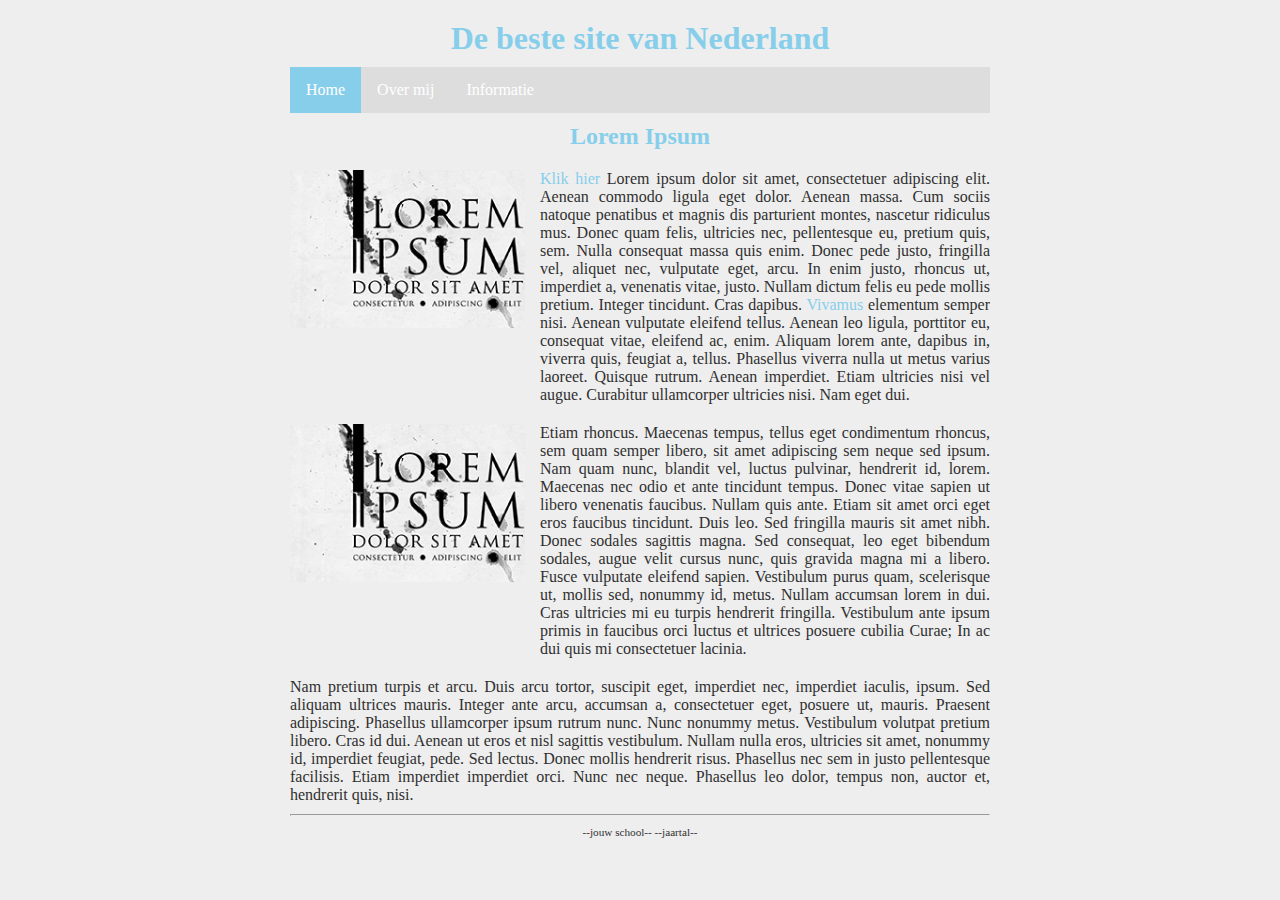
==== index.html @ ae7ac9e6 "Initial commit" ====
<!DOCTYPE html>

<html lang="nl">

<head>
  <link rel="stylesheet" href="style.css" />
  <title>Dit is een eenvoudige website</title>
  <meta charset="UTF-8" />
</head>

<body>
  <div class="page">

    <header>
      <h1 id="hoofdtitel" class="belangrijk">De beste site van Nederland</h1>
    </header>

    <nav>
      <ul>
        <li><a class="active" href="index.html">Home</a></li>
        <li><a href="overmij.html">Over mij</a></li>
        <li><a href="info.html">Informatie</a></li>
      </ul>
    </nav>

    <main>
      <h2>Lorem Ipsum</h2>

      <div class="item">
        <img class="item-plaatje" src="afbeeldingen/loremipsum.jpg" alt="lorem ipsum">
        <p class="item-tekst">
          <a href="http://nu.nl">Klik hier</a> Lorem ipsum dolor sit amet, consectetuer adipiscing elit. Aenean commodo
          ligula eget dolor. Aenean massa. Cum sociis natoque penatibus et magnis dis parturient montes, nascetur
          ridiculus mus. Donec quam felis, ultricies nec, pellentesque eu, pretium quis, sem. Nulla consequat massa quis
          enim. Donec pede justo, fringilla vel, aliquet nec, vulputate eget, arcu. In enim justo, rhoncus ut, imperdiet
          a, venenatis vitae, justo. Nullam dictum felis eu pede mollis pretium. Integer tincidunt. Cras dapibus. <a
            href="http://www.encyclo.nl/begrip/dum%20vivimus%20vivamus">Vivamus</a> elementum semper nisi. Aenean
          vulputate eleifend tellus. Aenean leo ligula, porttitor eu, consequat vitae, eleifend ac, enim. Aliquam lorem
          ante, dapibus in, viverra quis, feugiat a, tellus. Phasellus viverra nulla ut metus varius laoreet. Quisque
          rutrum. Aenean imperdiet. Etiam ultricies nisi vel augue. Curabitur ullamcorper ultricies nisi. Nam eget dui.
        </p>
      </div>

      <div class="item">
        <img class="item-plaatje" src="afbeeldingen/loremipsum.jpg" alt="lorem ipsum">
        <p class="item-tekst">
          Etiam rhoncus. Maecenas tempus, tellus eget
          condimentum rhoncus, sem quam semper libero, sit amet adipiscing sem neque sed ipsum. Nam quam nunc, blandit
          vel, luctus pulvinar, hendrerit id, lorem. Maecenas nec odio et ante tincidunt tempus. Donec vitae sapien ut
          libero venenatis faucibus. Nullam quis ante. Etiam sit amet orci eget eros faucibus tincidunt. Duis leo. Sed
          fringilla mauris sit amet nibh. Donec sodales sagittis magna. Sed consequat, leo eget bibendum sodales, augue
          velit cursus nunc, quis gravida magna mi a libero. Fusce vulputate eleifend sapien. Vestibulum purus quam,
          scelerisque ut, mollis sed, nonummy id, metus. Nullam accumsan lorem in dui. Cras ultricies mi eu turpis
          hendrerit fringilla. Vestibulum ante ipsum primis in faucibus orci luctus et ultrices posuere cubilia Curae;
          In
          ac dui quis mi consectetuer lacinia.
        </p>
      </div>

      <p>
        Nam pretium turpis et arcu. Duis arcu tortor, suscipit eget, imperdiet nec, imperdiet iaculis, ipsum. Sed
        aliquam ultrices mauris. Integer ante arcu, accumsan a, consectetuer eget, posuere ut, mauris. Praesent
        adipiscing. Phasellus ullamcorper ipsum rutrum nunc. Nunc nonummy metus. Vestibulum volutpat pretium libero.
        Cras id dui. Aenean ut eros et nisl sagittis vestibulum. Nullam nulla eros, ultricies sit amet, nonummy id,
        imperdiet feugiat, pede. Sed lectus. Donec mollis hendrerit risus. Phasellus nec sem in justo pellentesque
        facilisis. Etiam imperdiet imperdiet orci. Nunc nec neque. Phasellus leo dolor, tempus non, auctor et, hendrerit
        quis, nisi.
      </p>

    </main>

    <footer>
      <hr />
      <p class="smalltext">--jouw school-- --jaartal--</p>
    </footer>

  </div>
</body>

</html>
---- style.css ----
/* Instellingen tussen commentaar zijn handig om fouten te helpen vinden, uncomment om aan te zetten */

/* zorg dat elke box een gestippelde rand krijgt, 
   zodat je de afmeting goed kunt zien, 
   letop 1: dit kan de layout soms kan wijzigen 
   letop 2: laat 1 sterretje voor { staan als je commentaar weghaalt */
/*  * {border: 1px dotted black;}   */
  
/* zorg dat elke box een doorzichtige donkere achtergrond krijgt, 
   hoe meer boxen in elkaar hoe donkerder de achtergrondkleur 
   letop: laat 1 sterretje voor { staan als je commentaar weghaalt */
/*  * {background-color: rgba(0,0,0,5%);}  */

/* Basisinstellingen voor alle pagina's, alleen aanpassen als je pro wilt worden */

* {                                        /* geldt voor alles */
  box-sizing: border-box;                  /* zorg dat border meetelt bij de width en height van boxen */
  margin: 0px;                             /* standaard marge 0 */
}

html, body {                      /* geldt voor html en body */
  margin: 0px;                    /* standaard marge 0 */
  background-color: #EEEEEE;    /* achtergrondkleur lichtgrijs */
  color: #303030;               /* tekstkleur donkergrijs */
}  

div {                             /* geldt voor div */
  overflow: hidden;               /* zorgt dat DIV de hoogte krijgt van wat erin zit (anders tellen de floats erin niet mee voor de hoogte en wordt dus wel eens hoogte 0) */
}

/* Indeling voor alle pagina's */

.page {
  width: 700px;                   /* vaste breedte van 700 pixels */
  margin: 10px auto;              /* boven en onder 10 pixels marge, links en rechts marge gelijk verdeeld (gecentreerd) */
}

header, footer {                  /* geldt voor header en footer */
  margin: 10px 0px;
}

main {                       
  text-align: justify;            /* tekst uitvullen */}

h1, h2, h3 {                      /* geldt voor h1 en h2 en h3 */
  margin: 10px 0px;
  text-align: center;             /* tekst centreren */
} 

p {
  margin: 10px 0px;
  text-align: justify;            /* tekst links en rechts uitvullen */
}

img {
  margin: 10px 0px;
}

/* Indeling voor hoofd pagina */

/* .item {} */ /* hier doen we nog niks mee, dat mag je zelf toevoegen */

.item-plaatje {
  float:left;
  width:250px;
  padding-right: 15px; /* zorgt dat plaatje niet tegen tekst komt */
}
.item-tekst {
  float:right;
  width: 450px;
}

/* Indeling voor sub pagina */

/* Opmaak voor alle pagina's */

h1, h2, h3 {
      color: skyblue;
}

.smalltext {
    text-align: center;
    font-size: 0.7em;
}

a {
    color: skyblue;
    text-decoration: none;
}

a:hover {
    text-decoration: underline;
}

/* Opmaak voor sub pagina's */

/* Navigatiebalk voor alle pagina's */
nav ul {
    list-style-type: none;
    margin: auto;
    padding: 0;
    background-color: #dddddd;
    overflow: hidden;
}

nav ul li {
    float: left;
}

nav li a {
    display: block;
    color: white;
    text-align: center;
    padding: 14px 16px;
    text-decoration: none;
}

nav li a:hover {
    background-color: #aaaaaa;
}

nav li a.active {
    background-color: skyblue;
}
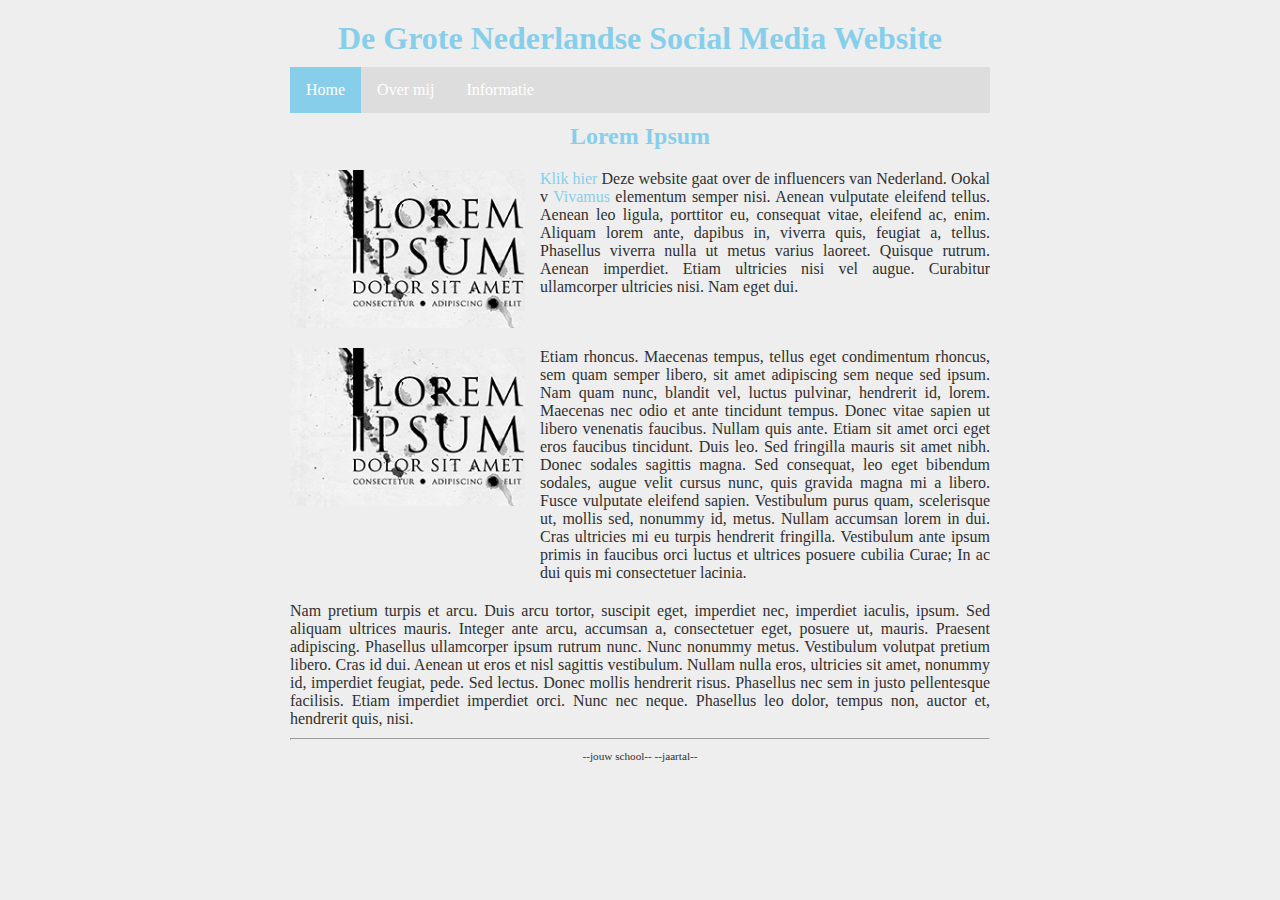
==== commit 61da0905: "les 5" ====
--- a/index.html
+++ b/index.html
@@ -4,7 +4,7 @@
 
 <head>
   <link rel="stylesheet" href="style.css" />
-  <title>Dit is een eenvoudige website</title>
+  <title>Nederlandse Socials Website</title>
   <meta charset="UTF-8" />
 </head>
 
@@ -12,7 +12,7 @@
   <div class="page">
 
     <header>
-      <h1 id="hoofdtitel" class="belangrijk">De beste site van Nederland</h1>
+      <h1 id="hoofdtitel" class="belangrijk">De Grote Nederlandse Social Media Website </h1>
     </header>
 
     <nav>
@@ -29,11 +29,7 @@
       <div class="item">
         <img class="item-plaatje" src="afbeeldingen/loremipsum.jpg" alt="lorem ipsum">
         <p class="item-tekst">
-          <a href="http://nu.nl">Klik hier</a> Lorem ipsum dolor sit amet, consectetuer adipiscing elit. Aenean commodo
-          ligula eget dolor. Aenean massa. Cum sociis natoque penatibus et magnis dis parturient montes, nascetur
-          ridiculus mus. Donec quam felis, ultricies nec, pellentesque eu, pretium quis, sem. Nulla consequat massa quis
-          enim. Donec pede justo, fringilla vel, aliquet nec, vulputate eget, arcu. In enim justo, rhoncus ut, imperdiet
-          a, venenatis vitae, justo. Nullam dictum felis eu pede mollis pretium. Integer tincidunt. Cras dapibus. <a
+          <a href="http://nu.nl">Klik hier</a> Deze website gaat over de influencers van Nederland. Ookal v <a
             href="http://www.encyclo.nl/begrip/dum%20vivimus%20vivamus">Vivamus</a> elementum semper nisi. Aenean
           vulputate eleifend tellus. Aenean leo ligula, porttitor eu, consequat vitae, eleifend ac, enim. Aliquam lorem
           ante, dapibus in, viverra quis, feugiat a, tellus. Phasellus viverra nulla ut metus varius laoreet. Quisque
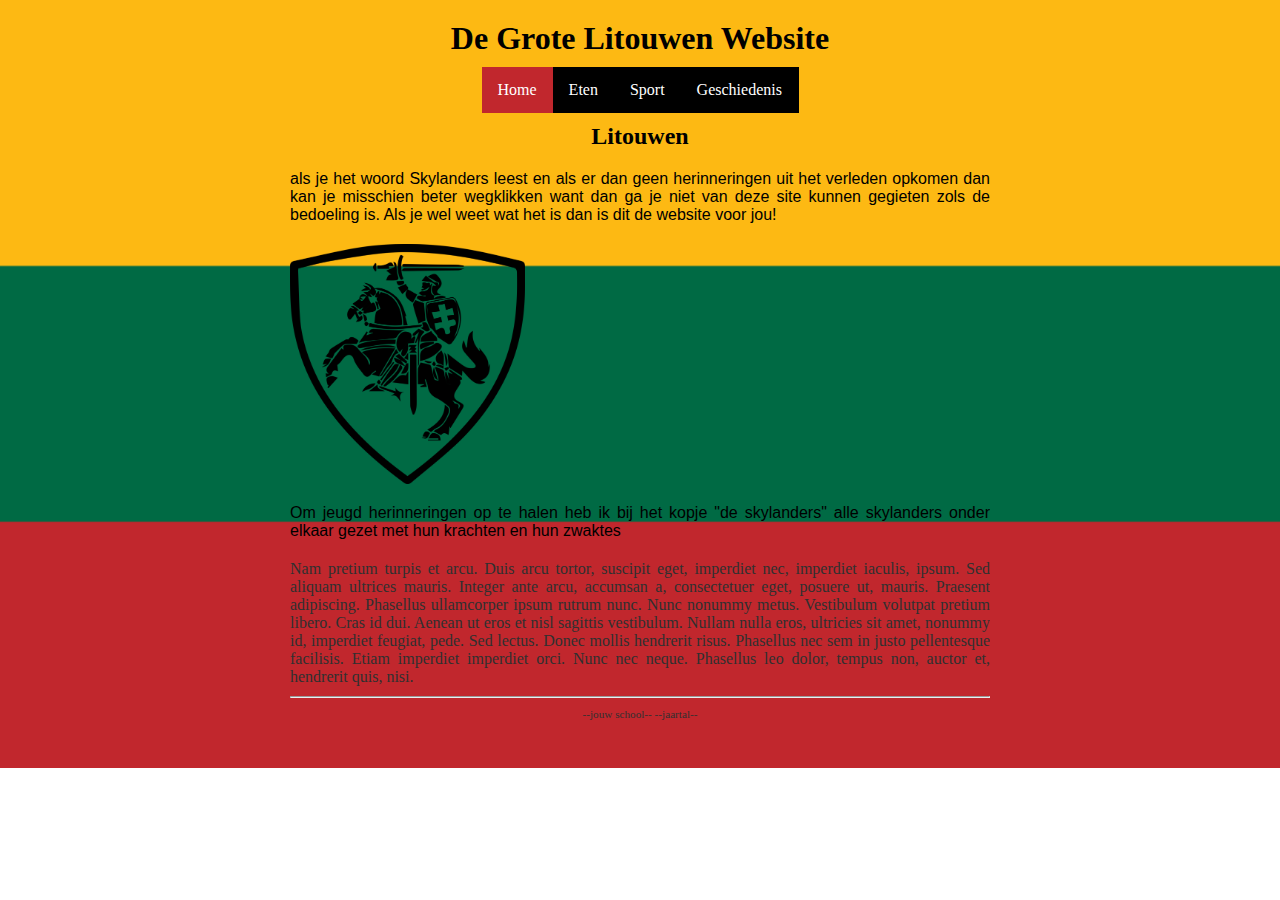
==== commit eab0b6fd: "voor overzetten" ====
--- a/index.html
+++ b/index.html
@@ -4,7 +4,7 @@
 
 <head>
   <link rel="stylesheet" href="style.css" />
-  <title>Nederlandse Socials Website</title>
+  <title>Litouwse info Website</title>
   <meta charset="UTF-8" />
 </head>
 
@@ -12,44 +12,35 @@
   <div class="page">
 
     <header>
-      <h1 id="hoofdtitel" class="belangrijk">De Grote Nederlandse Social Media Website </h1>
+      <h1 id="hoofdtitel" class="belangrijk">De Grote Litouwen Website </h1>
     </header>
 
     <nav>
       <ul>
         <li><a class="active" href="index.html">Home</a></li>
-        <li><a href="overmij.html">Over mij</a></li>
-        <li><a href="info.html">Informatie</a></li>
+        <li><a href="overmij.html">Eten</a></li>
+        <li><a href="info.html">Sport</a></li>
+        <li><a href="geschiedenis.html">Geschiedenis</a></li>
       </ul>
     </nav>
 
     <main>
-      <h2>Lorem Ipsum</h2>
+      <h2>Litouwen</h2>
 
       <div class="item">
-        <img class="item-plaatje" src="afbeeldingen/loremipsum.jpg" alt="lorem ipsum">
         <p class="item-tekst">
-          <a href="http://nu.nl">Klik hier</a> Deze website gaat over de influencers van Nederland. Ookal v <a
-            href="http://www.encyclo.nl/begrip/dum%20vivimus%20vivamus">Vivamus</a> elementum semper nisi. Aenean
-          vulputate eleifend tellus. Aenean leo ligula, porttitor eu, consequat vitae, eleifend ac, enim. Aliquam lorem
-          ante, dapibus in, viverra quis, feugiat a, tellus. Phasellus viverra nulla ut metus varius laoreet. Quisque
-          rutrum. Aenean imperdiet. Etiam ultricies nisi vel augue. Curabitur ullamcorper ultricies nisi. Nam eget dui.
+        als je het woord Skylanders leest en als er dan geen herinneringen
+         uit het verleden opkomen dan kan je misschien beter wegklikken want
+          dan ga je niet van deze site kunnen gegieten zols de bedoeling is.
+          Als je wel weet wat het  is dan is dit de website voor jou!
         </p>
       </div>
 
       <div class="item">
-        <img class="item-plaatje" src="afbeeldingen/loremipsum.jpg" alt="lorem ipsum">
+        <img class="item-plaatje" src="vytis 2.png" alt="Vytis">
         <p class="item-tekst">
-          Etiam rhoncus. Maecenas tempus, tellus eget
-          condimentum rhoncus, sem quam semper libero, sit amet adipiscing sem neque sed ipsum. Nam quam nunc, blandit
-          vel, luctus pulvinar, hendrerit id, lorem. Maecenas nec odio et ante tincidunt tempus. Donec vitae sapien ut
-          libero venenatis faucibus. Nullam quis ante. Etiam sit amet orci eget eros faucibus tincidunt. Duis leo. Sed
-          fringilla mauris sit amet nibh. Donec sodales sagittis magna. Sed consequat, leo eget bibendum sodales, augue
-          velit cursus nunc, quis gravida magna mi a libero. Fusce vulputate eleifend sapien. Vestibulum purus quam,
-          scelerisque ut, mollis sed, nonummy id, metus. Nullam accumsan lorem in dui. Cras ultricies mi eu turpis
-          hendrerit fringilla. Vestibulum ante ipsum primis in faucibus orci luctus et ultrices posuere cubilia Curae;
-          In
-          ac dui quis mi consectetuer lacinia.
+          Om jeugd herinneringen op te halen heb ik bij het kopje "de skylanders" alle skylanders
+           onder elkaar gezet met hun krachten en hun zwaktes
         </p>
       </div>
 
@@ -73,4 +64,5 @@
   </div>
 </body>
 
-</html>+</html>
+
--- a/style.css
+++ b/style.css
@@ -20,7 +20,9 @@
 
 html, body {                      /* geldt voor html en body */
   margin: 0px;                    /* standaard marge 0 */
-  background-color: #EEEEEE;    /* achtergrondkleur lichtgrijs */
+  background-image:url('/afbeeldingen/Flag_of_Lithuania.png');
+  background-size: 100%;
+  background-repeat: no-repeat;
   color: #303030;               /* tekstkleur donkergrijs */
 }  
 
@@ -67,7 +69,15 @@
 }
 .item-tekst {
   float:right;
-  width: 450px;
+  width: 700px;
+  color:black;
+  font-family:'Gill Sans', 'Gill Sans MT', Calibri, 'Trebuchet MS', sans-serif;
+}
+.item-Sovjet {
+  float: left;
+  width: 500px;
+  margin-top: 1;
+  margin-left: 500;
 }
 
 /* Indeling voor sub pagina */
@@ -75,7 +85,7 @@
 /* Opmaak voor alle pagina's */
 
 h1, h2, h3 {
-      color: skyblue;
+      color: black;
 }
 
 .smalltext {
@@ -84,8 +94,8 @@
 }
 
 a {
-    color: skyblue;
-    text-decoration: none;
+    color:black;
+    border:
 }
 
 a:hover {
@@ -98,9 +108,13 @@
 nav ul {
     list-style-type: none;
     margin: auto;
-    padding: 0;
-    background-color: #dddddd;
+    padding-left: 0px;
+    padding-right: 0px;
     overflow: hidden;
+    background-color: black;
+    width: 317px;
+    height: 46px;
+
 }
 
 nav ul li {
@@ -109,16 +123,17 @@
 
 nav li a {
     display: block;
-    color: white;
+    color: rgb(255, 255, 255);
     text-align: center;
     padding: 14px 16px;
     text-decoration: none;
 }
 
 nav li a:hover {
-    background-color: #aaaaaa;
+    background-color: rgb(193,39,45);
 }
 
 nav li a.active {
-    background-color: skyblue;
+    background-color: rgb(193,39,45);
+
 }
